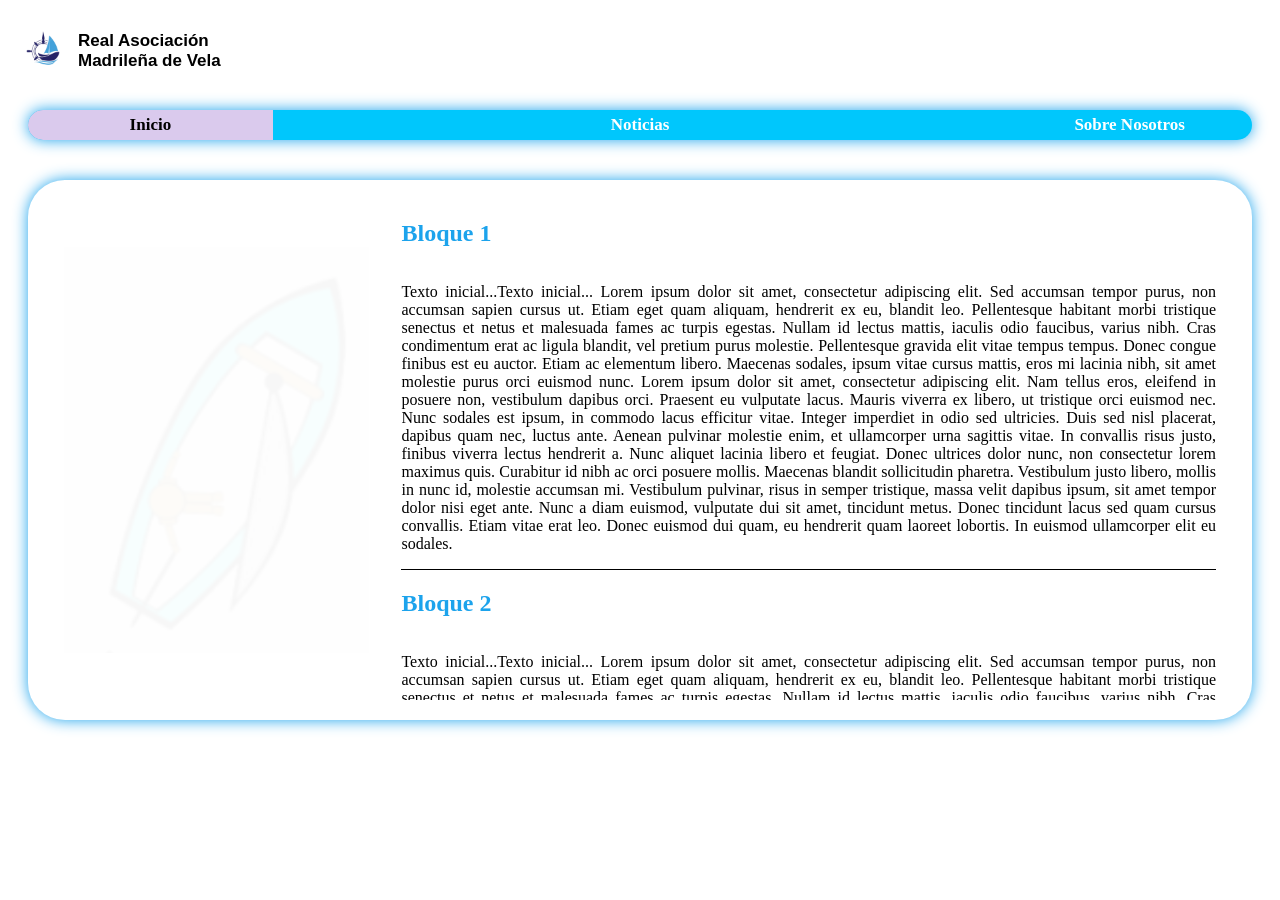
==== Project/index.html @ 7030676d "Web Base" ====
<!DOCTYPE html>

<head>
    <title>Asociaci&oacuten Madrile&ntildea de Vela</title>
    <meta charset="utf-8">
    <link rel="stylesheet" href="css/index_style.css">
</head>

<body>

    <header class="header">
        <img class="logo" src="media/img/logo.png">
        <h4>Real Asociaci&oacuten<br>Madrile&ntildea de Vela</p>
    </header>
    <nav class="navbar">
        <a class="active" href="index.html">Inicio</a>
        <a href="html/noticias.html">Noticias</a>
        <a href="html/about.html">Sobre Nosotros</a>
    </nav>

    <main class="mainContent">
        <div class="boatDisplay">
            <section class="imageSection">
                <img class="boatImage" id="contentDisplay" src="media/img/img1.png" alt="Dynamic">
            </section>
            <section class="contentData">
                <article class="contentArticle" data-image="media/img/img1.png">
                    <h2 class="contentDataTitle">Bloque 1</h2>
                    <p class="contentDataText">Texto inicial...Texto inicial...
                        Lorem ipsum dolor sit amet, consectetur adipiscing elit. Sed accumsan tempor purus, non accumsan
                        sapien cursus ut. Etiam eget quam aliquam, hendrerit ex eu, blandit leo. Pellentesque habitant
                        morbi
                        tristique senectus et netus et malesuada fames ac turpis egestas. Nullam id lectus mattis,
                        iaculis
                        odio faucibus, varius nibh. Cras condimentum erat ac ligula blandit, vel pretium purus molestie.
                        Pellentesque gravida elit vitae tempus tempus. Donec congue finibus est eu auctor. Etiam ac
                        elementum libero. Maecenas sodales, ipsum vitae cursus mattis, eros mi lacinia nibh, sit amet
                        molestie purus orci euismod nunc. Lorem ipsum dolor sit amet, consectetur adipiscing elit. Nam
                        tellus eros, eleifend in posuere non, vestibulum dapibus orci. Praesent eu vulputate lacus.
                        Mauris
                        viverra ex libero, ut tristique orci euismod nec. Nunc sodales est ipsum, in commodo lacus
                        efficitur
                        vitae. Integer imperdiet in odio sed ultricies. Duis sed nisl placerat, dapibus quam nec, luctus
                        ante.

                        Aenean pulvinar molestie enim, et ullamcorper urna sagittis vitae. In convallis risus justo,
                        finibus
                        viverra lectus hendrerit a. Nunc aliquet lacinia libero et feugiat. Donec ultrices dolor nunc,
                        non
                        consectetur lorem maximus quis. Curabitur id nibh ac orci posuere mollis. Maecenas blandit
                        sollicitudin pharetra. Vestibulum justo libero, mollis in nunc id, molestie accumsan mi.
                        Vestibulum
                        pulvinar, risus in semper tristique, massa velit dapibus ipsum, sit amet tempor dolor nisi eget
                        ante. Nunc a diam euismod, vulputate dui sit amet, tincidunt metus. Donec tincidunt lacus sed
                        quam
                        cursus convallis. Etiam vitae erat leo. Donec euismod dui quam, eu hendrerit quam laoreet
                        lobortis.
                        In euismod ullamcorper elit eu sodales.
                    </p>
                </article>
                <article class="contentArticle" data-image="media/img/img2.png">
                    <h2 class="contentDataTitle">Bloque 2</h2>
                    <p class="contentDataText">Texto inicial...Texto inicial...
                        Lorem ipsum dolor sit amet, consectetur adipiscing elit. Sed accumsan tempor purus, non accumsan
                        sapien cursus ut. Etiam eget quam aliquam, hendrerit ex eu, blandit leo. Pellentesque habitant
                        morbi
                        tristique senectus et netus et malesuada fames ac turpis egestas. Nullam id lectus mattis,
                        iaculis
                        odio faucibus, varius nibh. Cras condimentum erat ac ligula blandit, vel pretium purus molestie.
                        Pellentesque gravida elit vitae tempus tempus. Donec congue finibus est eu auctor. Etiam ac
                        elementum libero. Maecenas sodales, ipsum vitae cursus mattis, eros mi lacinia nibh, sit amet
                        molestie purus orci euismod nunc. Lorem ipsum dolor sit amet, consectetur adipiscing elit. Nam
                        tellus eros, eleifend in posuere non, vestibulum dapibus orci. Praesent eu vulputate lacus.
                        Mauris
                        viverra ex libero, ut tristique orci euismod nec. Nunc sodales est ipsum, in commodo lacus
                        efficitur
                        vitae. Integer imperdiet in odio sed ultricies. Duis sed nisl placerat, dapibus quam nec, luctus
                        ante.

                        Aenean pulvinar molestie enim, et ullamcorper urna sagittis vitae. In convallis risus justo,
                        finibus
                        viverra lectus hendrerit a. Nunc aliquet lacinia libero et feugiat. Donec ultrices dolor nunc,
                        non
                        consectetur lorem maximus quis. Curabitur id nibh ac orci posuere mollis. Maecenas blandit
                        sollicitudin pharetra. Vestibulum justo libero, mollis in nunc id, molestie accumsan mi.
                        Vestibulum
                        pulvinar, risus in semper tristique, massa velit dapibus ipsum, sit amet tempor dolor nisi eget
                        ante. Nunc a diam euismod, vulputate dui sit amet, tincidunt metus. Donec tincidunt lacus sed
                        quam
                        cursus convallis. Etiam vitae erat leo. Donec euismod dui quam, eu hendrerit quam laoreet
                        lobortis.
                        In euismod ullamcorper elit eu sodales.
                    </p>
                </article>
            </section>
        </div>

    </main>


    <script src="js/script.js"></script>
</body>

</html>
---- Project/css/index_style.css ----
body {
    background: white
}

.header {
    font-family: "Trebuchet MS", sans-serif;
    font-size: 38px;
    font-weight: 700;
    overflow: auto;
}

.header h4 {
    float: inline-start;
    color: black;
    text-decoration: none;
    font-size: 17px;
    text-align: left;
    size: auto;
}

.logo {
    float: inline-start;
    height: 50px;
    padding-right: 10px;
    padding-top: 15px;
    padding-left: 10px;
}


.navbar {
    background-color: #00c7fc;
    border-radius: 37px;
    font-family: "Roboto Slab", serif;
    font-size: 38px;
    font-weight: 700;
    overflow: auto;
    box-shadow: 0px 0px 15px #1ca3ec;
    margin: 0px 20px 20px;
    display: flex;
    justify-content: space-between;
    align-items: stretch;
}


.navbar a {
    float: left;
    padding-top: 5px;
    padding-bottom: 5px;
    color: white;
    text-decoration: none;
    font-size: 17px;
    text-align: center;
    align-content: center;
    size: auto;
    width: 20%;
}

.navbar a:hover {
    background-color: #000;
}

.navbar a.active {
    background-color: #dacaed;
    color: black;
}


.mainContent {
    width: 100%;
    display: flex;
    justify-content: center;
}

.boatDisplay {
    width: 100%;
    height: 500px;
    display: flex;
    vertical-align: middle;
    justify-content: center;
    align-content: stretch;
    margin: 20px;
    border-radius: 37px;
    box-shadow: 0px 0px 15px #1ca3ec;
    padding: 20px;
}


.imageSection {
    width: 30%;
    padding: 16px;
    display: flex;
    justify-content: center;
    align-items: center;
}

.boatImage{
    opacity: 1;
    max-height: 100%;
    height: auto;
    width: 100%;
}


.contentData {
    width: 80%;
    padding: 16px;
    overflow-y: scroll;
    text-align: justify;
    scroll-snap-type: y mandatory;
    display: flex;
    flex-direction: column;
}


.contentArticle {
    scroll-snap-align: center;

    display: flex;
    flex-direction: column;
    border-bottom: 1px solid black;

    scroll-snap-align: start;

    scroll-snap-stop: always;
}

.contentDataTitle {
    color: #1ca3ec;
}

.contentDataText {
    color: #000;
}

.sea{
    background-color: aqua;
    width: 100%;
    height: 500px;
}
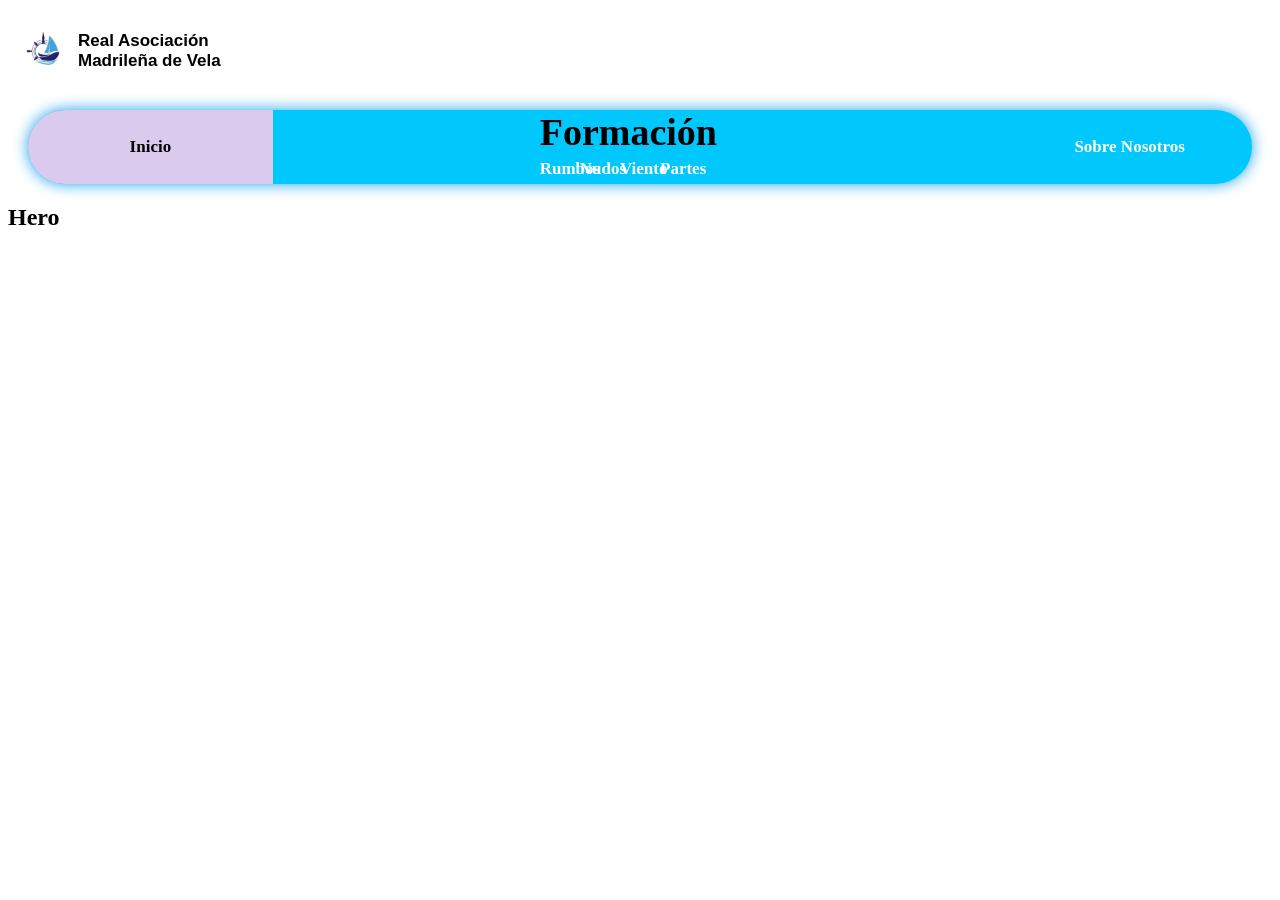
==== commit 41ea4eb4: "Codigo Base" ====
--- a/Project/index.html
+++ b/Project/index.html
@@ -14,91 +14,30 @@
     </header>
     <nav class="navbar">
         <a class="active" href="index.html">Inicio</a>
-        <a href="html/noticias.html">Noticias</a>
+        <div class="dropdown">
+            <span class="dropbtn">Formación</span>
+            <div class="dropdown-content">
+                <a href="html/rumbos.html">Rumbos</a>
+                <a href="html/nudos.html">Nudos</a>
+                <a href="html/viento.html">Viento</a>
+                <a href="html/partes.html">Partes</a>
+            </div>
+        </div>
+
         <a href="html/about.html">Sobre Nosotros</a>
     </nav>
 
-    <main class="mainContent">
-        <div class="boatDisplay">
-            <section class="imageSection">
-                <img class="boatImage" id="contentDisplay" src="media/img/img1.png" alt="Dynamic">
-            </section>
-            <section class="contentData">
-                <article class="contentArticle" data-image="media/img/img1.png">
-                    <h2 class="contentDataTitle">Bloque 1</h2>
-                    <p class="contentDataText">Texto inicial...Texto inicial...
-                        Lorem ipsum dolor sit amet, consectetur adipiscing elit. Sed accumsan tempor purus, non accumsan
-                        sapien cursus ut. Etiam eget quam aliquam, hendrerit ex eu, blandit leo. Pellentesque habitant
-                        morbi
-                        tristique senectus et netus et malesuada fames ac turpis egestas. Nullam id lectus mattis,
-                        iaculis
-                        odio faucibus, varius nibh. Cras condimentum erat ac ligula blandit, vel pretium purus molestie.
-                        Pellentesque gravida elit vitae tempus tempus. Donec congue finibus est eu auctor. Etiam ac
-                        elementum libero. Maecenas sodales, ipsum vitae cursus mattis, eros mi lacinia nibh, sit amet
-                        molestie purus orci euismod nunc. Lorem ipsum dolor sit amet, consectetur adipiscing elit. Nam
-                        tellus eros, eleifend in posuere non, vestibulum dapibus orci. Praesent eu vulputate lacus.
-                        Mauris
-                        viverra ex libero, ut tristique orci euismod nec. Nunc sodales est ipsum, in commodo lacus
-                        efficitur
-                        vitae. Integer imperdiet in odio sed ultricies. Duis sed nisl placerat, dapibus quam nec, luctus
-                        ante.
+    <main class="noticiasMain">
+        <section class="noticiasHero">
+            <h1>Hero</h1>
+        </section>
+        
 
-                        Aenean pulvinar molestie enim, et ullamcorper urna sagittis vitae. In convallis risus justo,
-                        finibus
-                        viverra lectus hendrerit a. Nunc aliquet lacinia libero et feugiat. Donec ultrices dolor nunc,
-                        non
-                        consectetur lorem maximus quis. Curabitur id nibh ac orci posuere mollis. Maecenas blandit
-                        sollicitudin pharetra. Vestibulum justo libero, mollis in nunc id, molestie accumsan mi.
-                        Vestibulum
-                        pulvinar, risus in semper tristique, massa velit dapibus ipsum, sit amet tempor dolor nisi eget
-                        ante. Nunc a diam euismod, vulputate dui sit amet, tincidunt metus. Donec tincidunt lacus sed
-                        quam
-                        cursus convallis. Etiam vitae erat leo. Donec euismod dui quam, eu hendrerit quam laoreet
-                        lobortis.
-                        In euismod ullamcorper elit eu sodales.
-                    </p>
-                </article>
-                <article class="contentArticle" data-image="media/img/img2.png">
-                    <h2 class="contentDataTitle">Bloque 2</h2>
-                    <p class="contentDataText">Texto inicial...Texto inicial...
-                        Lorem ipsum dolor sit amet, consectetur adipiscing elit. Sed accumsan tempor purus, non accumsan
-                        sapien cursus ut. Etiam eget quam aliquam, hendrerit ex eu, blandit leo. Pellentesque habitant
-                        morbi
-                        tristique senectus et netus et malesuada fames ac turpis egestas. Nullam id lectus mattis,
-                        iaculis
-                        odio faucibus, varius nibh. Cras condimentum erat ac ligula blandit, vel pretium purus molestie.
-                        Pellentesque gravida elit vitae tempus tempus. Donec congue finibus est eu auctor. Etiam ac
-                        elementum libero. Maecenas sodales, ipsum vitae cursus mattis, eros mi lacinia nibh, sit amet
-                        molestie purus orci euismod nunc. Lorem ipsum dolor sit amet, consectetur adipiscing elit. Nam
-                        tellus eros, eleifend in posuere non, vestibulum dapibus orci. Praesent eu vulputate lacus.
-                        Mauris
-                        viverra ex libero, ut tristique orci euismod nec. Nunc sodales est ipsum, in commodo lacus
-                        efficitur
-                        vitae. Integer imperdiet in odio sed ultricies. Duis sed nisl placerat, dapibus quam nec, luctus
-                        ante.
-
-                        Aenean pulvinar molestie enim, et ullamcorper urna sagittis vitae. In convallis risus justo,
-                        finibus
-                        viverra lectus hendrerit a. Nunc aliquet lacinia libero et feugiat. Donec ultrices dolor nunc,
-                        non
-                        consectetur lorem maximus quis. Curabitur id nibh ac orci posuere mollis. Maecenas blandit
-                        sollicitudin pharetra. Vestibulum justo libero, mollis in nunc id, molestie accumsan mi.
-                        Vestibulum
-                        pulvinar, risus in semper tristique, massa velit dapibus ipsum, sit amet tempor dolor nisi eget
-                        ante. Nunc a diam euismod, vulputate dui sit amet, tincidunt metus. Donec tincidunt lacus sed
-                        quam
-                        cursus convallis. Etiam vitae erat leo. Donec euismod dui quam, eu hendrerit quam laoreet
-                        lobortis.
-                        In euismod ullamcorper elit eu sodales.
-                    </p>
-                </article>
-            </section>
-        </div>
 
     </main>
 
 
-    <script src="js/script.js"></script>
+    
 </body>
 
 </html>
